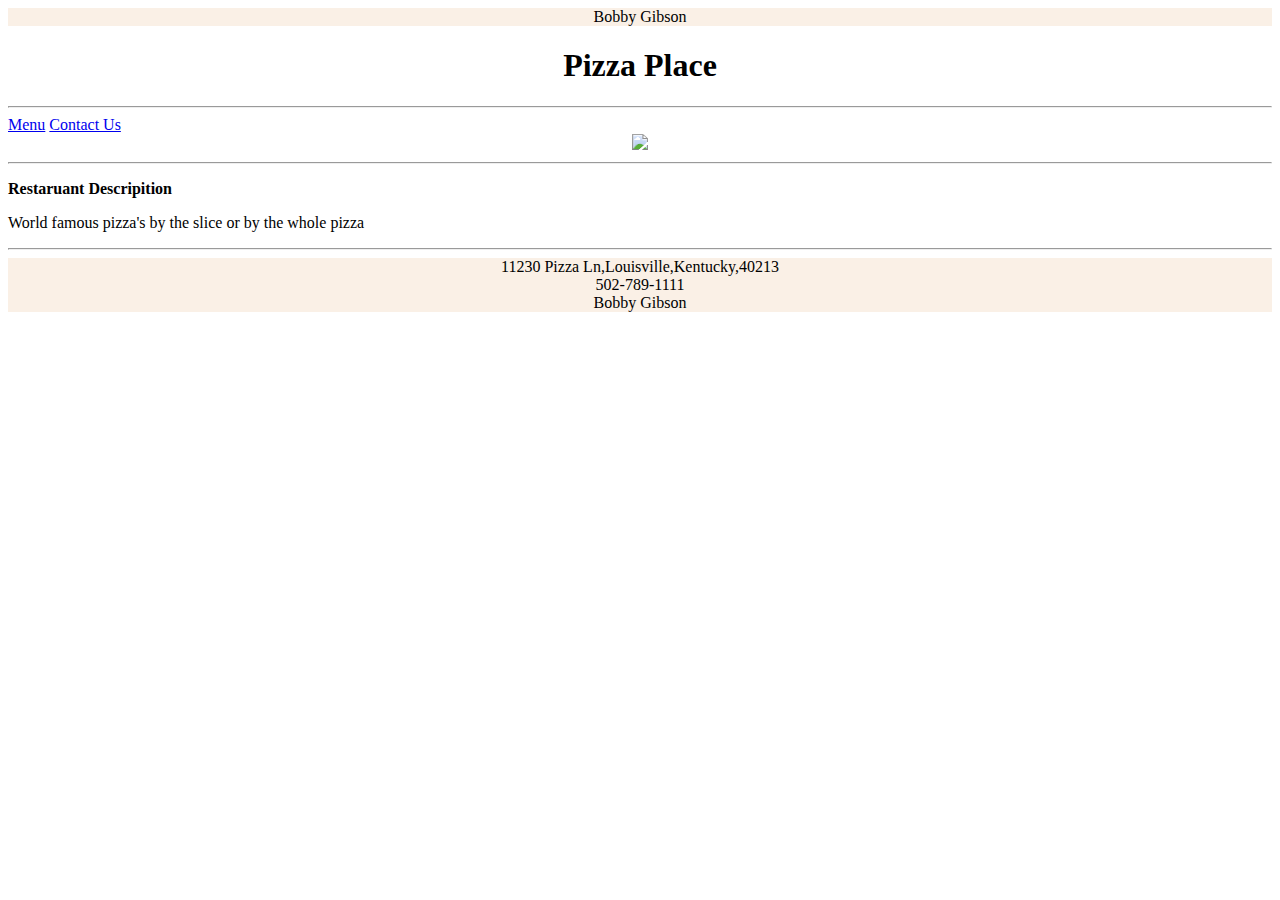
==== index.html @ 3ef5a6bd "Add files via upload" ====
<!DOCTYPE html> 
    <html>
        <head>
            <header>
                <style> header {background: linen;}</style>
                <center>Bobby Gibson</center>
            </header>
          <link rel="stylesheet" type="text/css"href="stylesheet.css">
                        
            
            <title>Restaurant</title>
            <center><h1>Pizza Place</h1></center>
            
        </head>
        <hr>
        <body>

<a href="menu.html">Menu</a>
<a href="contact.html">Contact Us</a>
<center><img src="images/pizza.jpg"style= height: 150px; width: 400px;/> </center>

<hr>
<p><b>Restaruant Descripition</b></p>
<p>World famous pizza's by the slice or by the whole pizza</p>

<hr>
<footer>
    <center>11230 Pizza Ln,Louisville,Kentucky,40213</center>
    <center>502-789-1111</center>
    <center>Bobby Gibson</center>
<style> footer { background: linen;}</style>
</footer>
           
        </body>

    </html>
---- stylesheet.css ----
header,footer
{
    height: 30px
    background blue
}
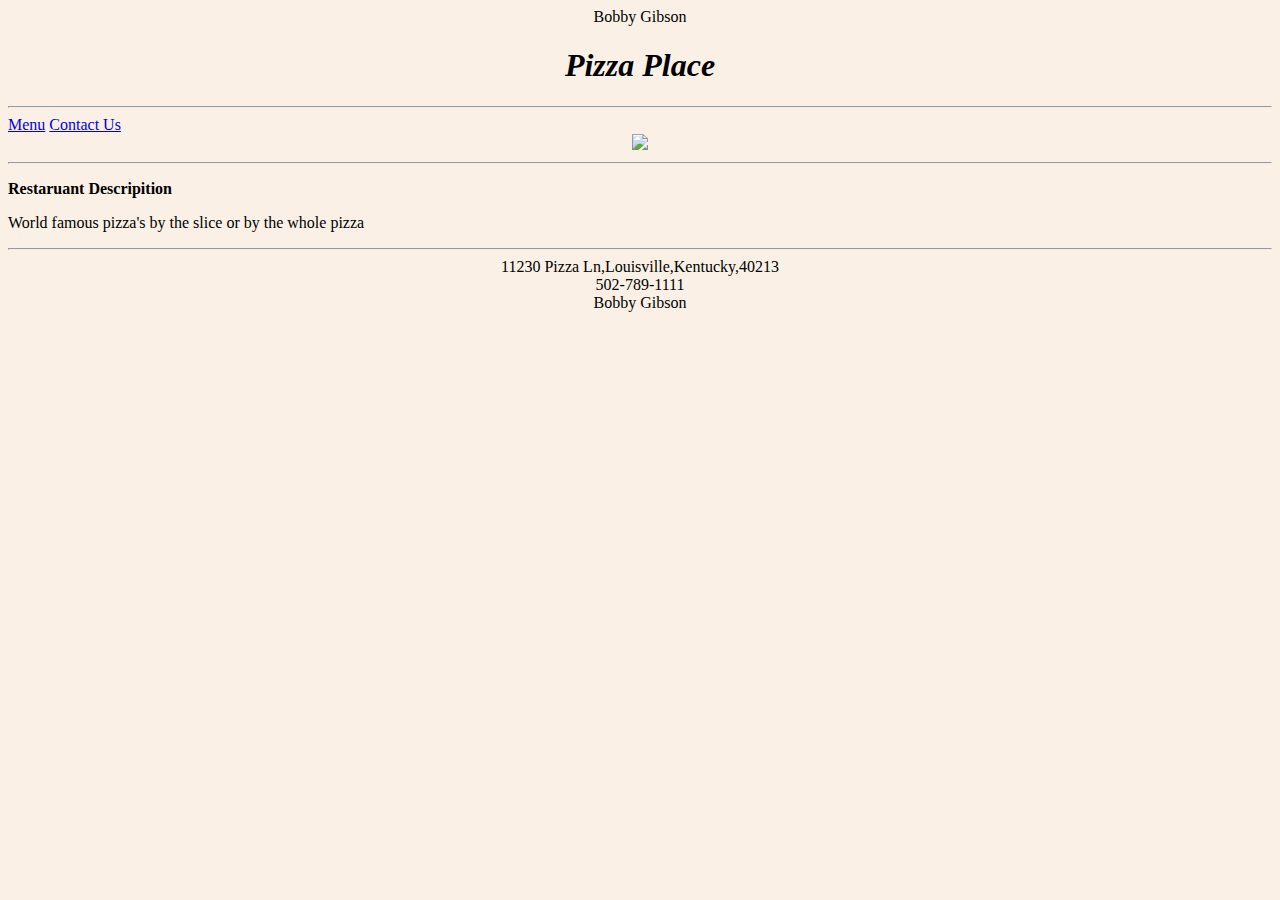
==== commit 10763b33: "Add files via upload" ====
--- a/index.html
+++ b/index.html
@@ -2,19 +2,29 @@
     <html>
         <head>
             <header>
+                
                 <style> header {background: linen;}</style>
                 <center>Bobby Gibson</center>
             </header>
           <link rel="stylesheet" type="text/css"href="stylesheet.css">
-                        
+          
+          <style>
+          body {
+              background-color:linen;
+          }
+          h1 {
+                font-style: italic
+        }
             
+          </style>
+     
             <title>Restaurant</title>
             <center><h1>Pizza Place</h1></center>
             
         </head>
         <hr>
         <body>
-
+          
 <a href="menu.html">Menu</a>
 <a href="contact.html">Contact Us</a>
 <center><img src="images/pizza.jpg"style= height: 150px; width: 400px;/> </center>
